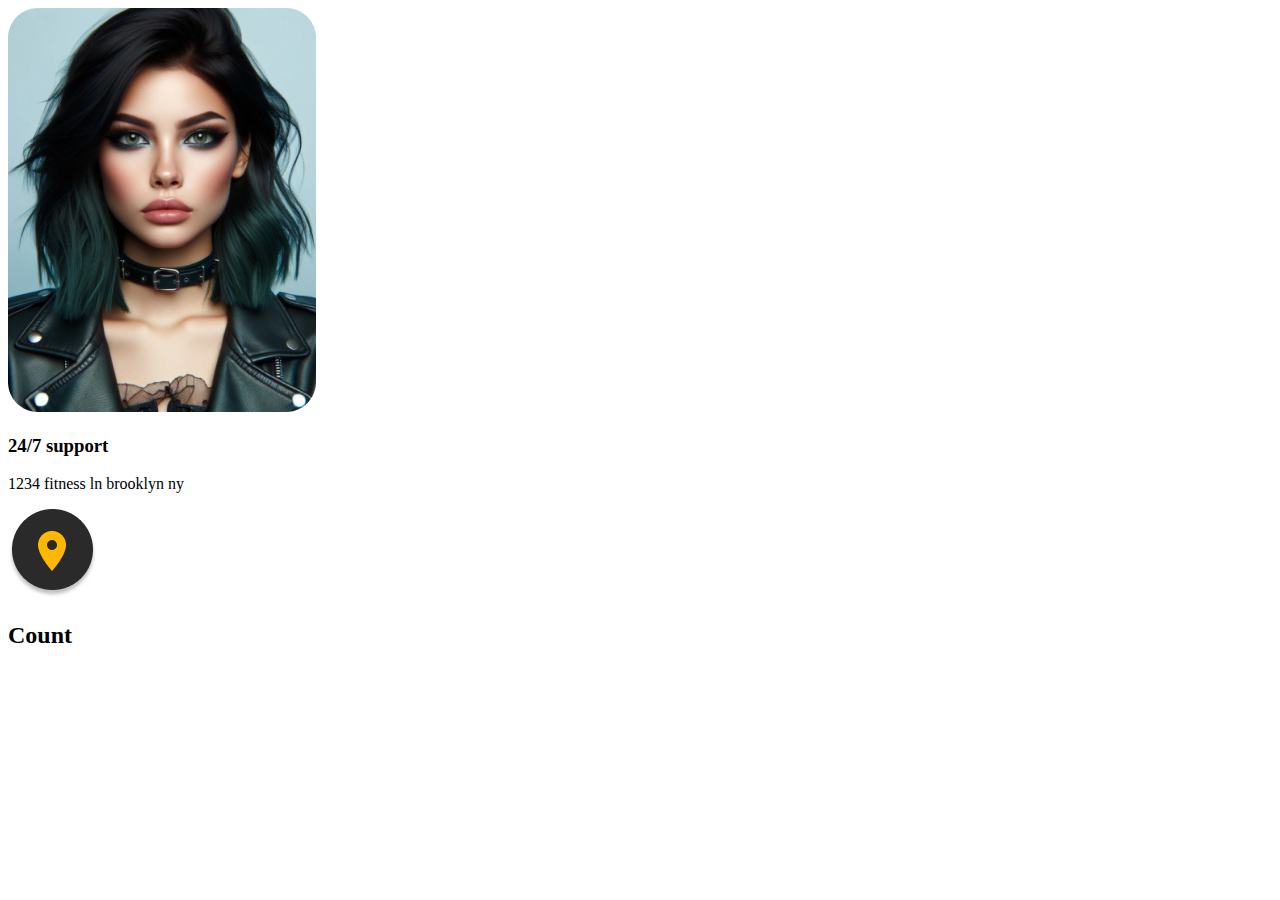
==== try.html @ b43a05d3 "Working on the styles" ====
<!DOCTYPE html>
<html lang="en">
<head>
    <meta charset="UTF-8">
    <meta name="viewport" content="width=device-width, initial-scale=1.0">
    <title>Document</title>
    <link rel="stylesheet" href="./try.css">
</head>
<body>
    <div class="info1">
        <div class="info1-img">
          <img src="./images/support.jpg" alt="" />
          <p></p>
        </div>

        <div class="info1-top">
          <h3>24/7 support</h3>

          <div class="info-top1">
            <p>1234 fitness ln brooklyn ny</p>
            <img src="./images/Group 4.png" alt="" />
          </div>

          <h2>Count</h2>
        </div>
      </div>
</body>
</html>
---- try.css ----
*{
    
}
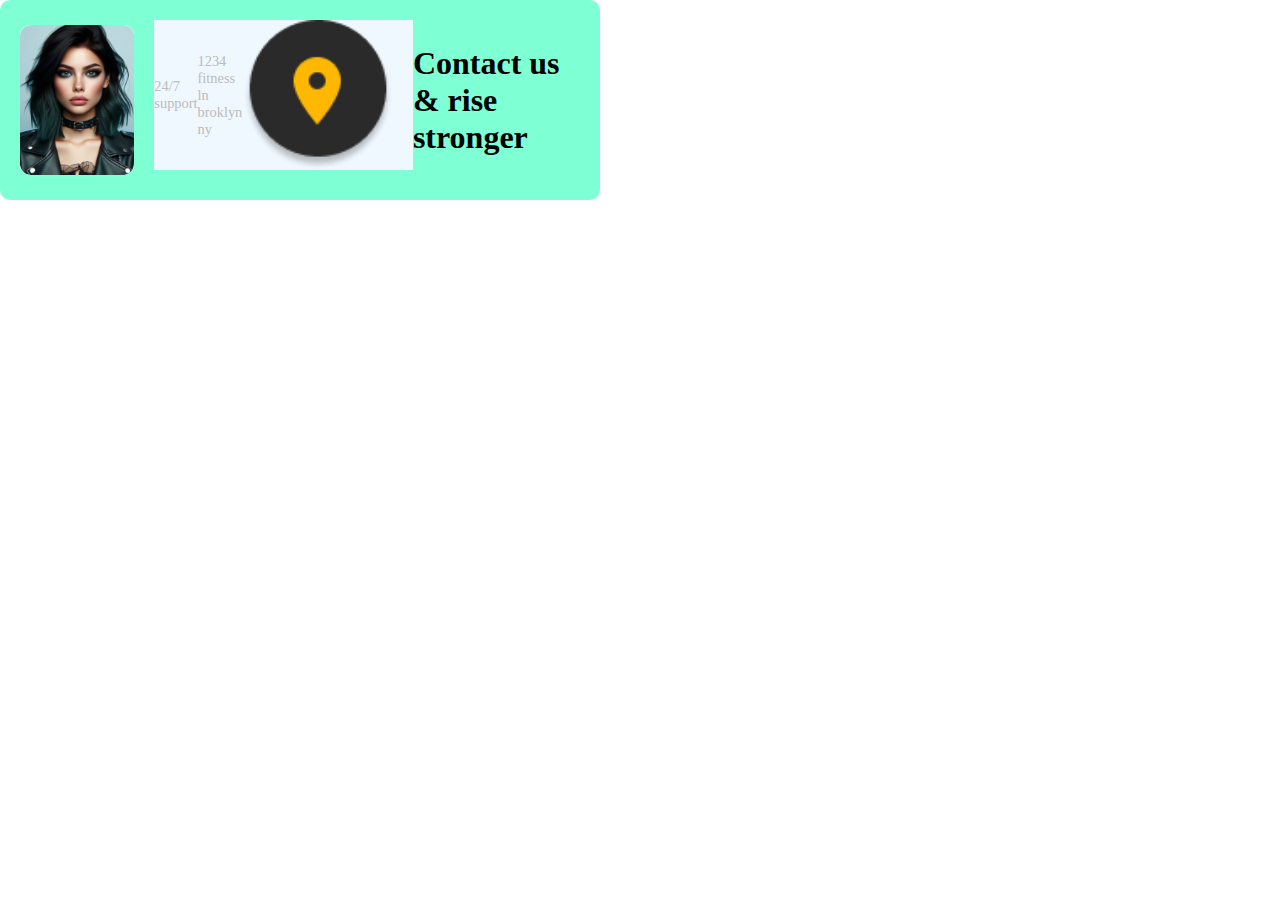
==== commit 3022831c: "Done with laptop view" ====
--- a/try.html
+++ b/try.html
@@ -1,28 +1,23 @@
 <!DOCTYPE html>
 <html lang="en">
-<head>
-    <meta charset="UTF-8">
-    <meta name="viewport" content="width=device-width, initial-scale=1.0">
+  <head>
+    <meta charset="UTF-8" />
+    <meta name="viewport" content="width=device-width, initial-scale=1.0" />
     <title>Document</title>
-    <link rel="stylesheet" href="./try.css">
-</head>
-<body>
-    <div class="info1">
-        <div class="info1-img">
-          <img src="./images/support.jpg" alt="" />
-          <p></p>
-        </div>
+    <link rel="stylesheet" href="./try.css" />
+  </head>
+  <body>
+    <div class="card">
+      <img src="./images/support.jpg" alt="" />
+      <p></p>
 
-        <div class="info1-top">
-          <h3>24/7 support</h3>
+      <div class="cardtop">
+        <p>24/7 support</p>
+        <p>1234 fitness ln broklyn ny</p>
+        <img src="./images/Group 4.png" alt="" />
+      </div>
 
-          <div class="info-top1">
-            <p>1234 fitness ln brooklyn ny</p>
-            <img src="./images/Group 4.png" alt="" />
-          </div>
-
-          <h2>Count</h2>
-        </div>
-      </div>
-</body>
-</html>+      <h1>Contact us & rise stronger</h1>
+    </div>
+  </body>
+</html>
--- a/try.css
+++ b/try.css
@@ -1,3 +1,32 @@
-*{
-    
-}+* {
+  margin: 0px;
+  padding: 0;
+  box-sizing: border-box;
+}
+
+.card {
+  background-color: aquamarine;
+  display: flex;
+  align-items: center;
+  border-radius: 10px;
+  padding: 20px;
+  max-width: 600px;
+}
+
+.card img {
+  width: 150px;
+  height: 150px;
+  border-radius: 10px;
+  margin-right: 20px;
+}
+
+.cardtop {
+  color: white;
+  display: flex;
+  align-items: center;
+  margin-bottom: 10px;
+  color: #bbbbbb;
+  font-size: 0.9em;
+  background-color: aliceblue;
+  width: 100%;
+}
